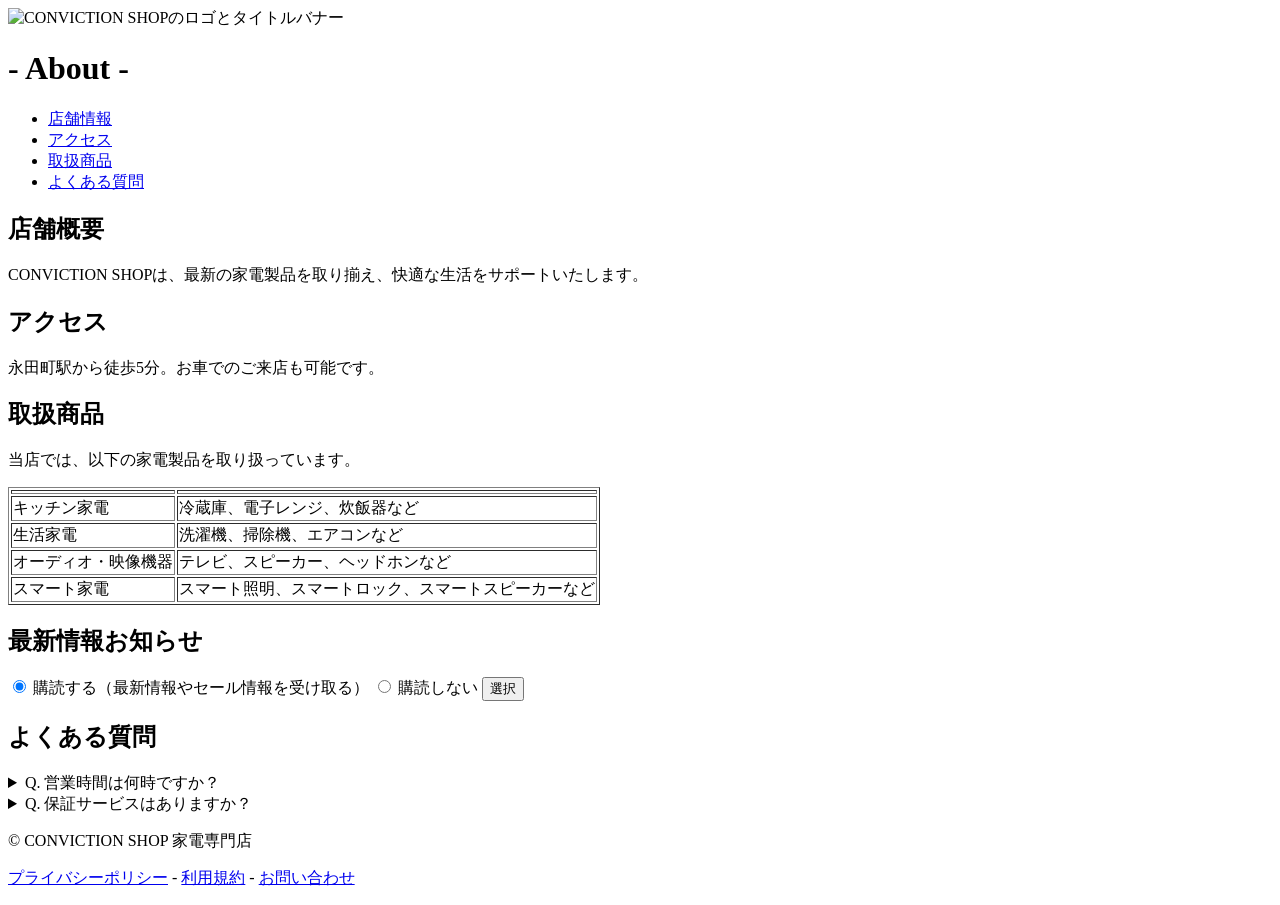
==== work/lesson1/index.html @ 231de5b5 "HTML-CSS_curriculum lesson1 修正" ====
<!DOCTYPE html>
<html lang="ja">
  <head>
    <meta charset="UTF-8">
    <meta http-equiv="X-UA-Compatible" content="IE=edge"> 
    <meta name="viewport" content="width=device-width,initial-scale=1.0">
    <meta name="expires" content="604800">
    <meta name="format-detection" content="email=no,telephone=no,address=no">
    <title>CONVICTION SHOP</title>
    <meta name="description" content="CONVICTION SHOP企業サイトです">
    <link rel="icon" href="C:\Users\深野真帆\Desktop\HTML-CSS_curriculum\work\lesson1\assets\images\favicon.ico">
    <link rel="stylesheet" href="（reset.cssのURL）">
  </head>
</html>
<body>
    <header>
        <img src="C:\Users\深野真帆\Desktop\HTML-CSS_curriculum\work\lesson1\assets\images\img_firstView.png" alt="CONVICTION SHOPのロゴとタイトルバナー">
        <h1>- About -</h1>
        </header>
        
    <nav>
        <nav>

    <main>
        </main>


    <footer>
        <footer>
<body>
<nav>
    <ul>
        <li><a href="#tenpo_gaiyo">店舗情報</a></li>
        <li><a href="#access">アクセス</a></li>
        <li><a href="#shohin">取扱商品</a></li>
        <li><a href="#faq">よくある質問</a></li>
    </ul>

<nav>
<h2 id="tenpo_gaiyo">店舗概要</h2>
<p>CONVICTION SHOPは、最新の家電製品を取り揃え、快適な生活をサポートいたします。</p>

<h2 id="access">アクセス</h2>
<p>永田町駅から徒歩5分。お車でのご来店も可能です。</p>

<h2 id="shohin">取扱商品</h2>
<p>当店では、以下の家電製品を取り扱っています。</p>

<table border="1"> <thead>
        <tr>
            <th> </th>
            <th> </th>
        </tr>
    </thead>
    <tbody>
        <tr>
            <td>キッチン家電</td>
            <td>冷蔵庫、電子レンジ、炊飯器など</td>
        </tr>
        <tr>
            <td>生活家電</td>
            <td>洗濯機、掃除機、エアコンなど</td>
        </tr>
        <tr>
            <td>オーディオ・映像機器</td>
            <td>テレビ、スピーカー、ヘッドホンなど</td>
        </tr>
        <tr>
            <td>スマート家電</td>
            <td>スマート照明、スマートロック、スマートスピーカーなど</td>
        </tr>
    </tbody>
</table>

<h2>最新情報お知らせ</h2>
<form>
    <input type="radio" id="subscribe" name="newsletter" value="subscribe" checked>
    <label for="subscribe">購読する（最新情報やセール情報を受け取る）</label>

    <input type="radio" id="unsubscribe" name="newsletter" value="unsubscribe">
    <label for="unsubscribe">購読しない</label>

    <input type="submit" value="選択">
</form>

<h2 id="faq">よくある質問</h2>

<details>
    <summary>Q. 営業時間は何時ですか？</summary>
    <p>A. 当店の営業時間は10:00～20:00です。</p>
</details>

<details>
    <summary>Q. 保証サービスはありますか？</summary>
    <p>A. 全商品に対し、メーカー保証のほか延長保証サービスをご用意しています。</p>
</details>

<footer>
    <p>
        &copy; CONVICTION SHOP 家電専門店
    <p>
        <a href="#">プライバシーポリシー</a> - 
        <a href="#">利用規約</a> - 
        <a href="#">お問い合わせ</a>
    </p>
</footer>
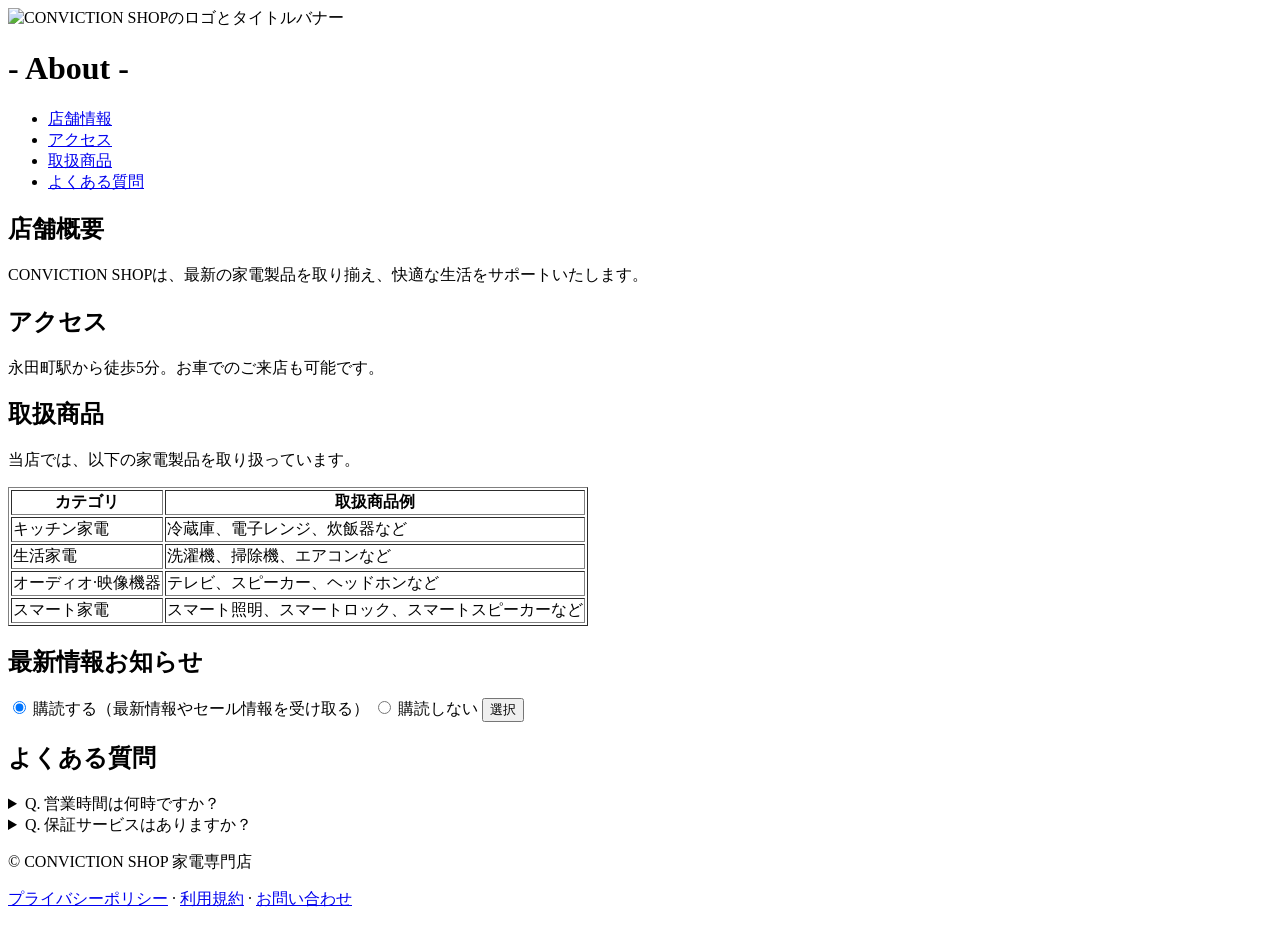
==== commit fb363021: "HTML-CSS_curriculum lesson1 初回提出" ====
--- a/work/lesson1/index.html
+++ b/work/lesson1/index.html
@@ -1,107 +1,117 @@
 <!DOCTYPE html>
 <html lang="ja">
-  <head>
+<head>
     <meta charset="UTF-8">
     <meta http-equiv="X-UA-Compatible" content="IE=edge"> 
     <meta name="viewport" content="width=device-width,initial-scale=1.0">
     <meta name="expires" content="604800">
     <meta name="format-detection" content="email=no,telephone=no,address=no">
-    <title>CONVICTION SHOP</title>
-    <meta name="description" content="CONVICTION SHOP企業サイトです">
-    <link rel="icon" href="C:\Users\深野真帆\Desktop\HTML-CSS_curriculum\work\lesson1\assets\images\favicon.ico">
-    <link rel="stylesheet" href="（reset.cssのURL）">
-  </head>
-</html>
+    <title>株式会社CONVICTION SHOP</title>
+    <meta name="description" content="株式会社CONVICTION SHOP企業サイトです">
+    
+    <link rel="icon" href="assets/images/favicon.ico">
+    
+    </head>
 <body>
+    
     <header>
-        <img src="C:\Users\深野真帆\Desktop\HTML-CSS_curriculum\work\lesson1\assets\images\img_firstView.png" alt="CONVICTION SHOPのロゴとタイトルバナー">
+        <img src="assets/images/img_firstView.png" alt="CONVICTION SHOPのロゴとタイトルバナー">
         <h1>- About -</h1>
-        </header>
+    </header>
         
     <nav>
-        <nav>
+        <ul>
+            <li><a href="#tenpo_gaiyo">店舗情報</a></li>
+            <li><a href="#access">アクセス</a></li>
+            <li><a href="#shohin">取扱商品</a></li>
+            <li><a href="#faq">よくある質問</a></li>
+        </ul>
+    </nav>
 
     <main>
-        </main>
+        
+        <section>
+            <h2 id="tenpo_gaiyo">店舗概要</h2>
+            <p>CONVICTION SHOPは、最新の家電製品を取り揃え、快適な生活をサポートいたします。</p>
+        </section>
 
+        <section>
+            <h2 id="access">アクセス</h2>
+            <p>永田町駅から徒歩5分。お車でのご来店も可能です。</p>
+        </section>
+
+        <section>
+            <h2 id="shohin">取扱商品</h2>
+            <p>当店では、以下の家電製品を取り扱っています。</p>
+
+            <table border="1">
+                <thead>
+                    <tr>
+                        <th>カテゴリ</th>
+                        <th>取扱商品例</th>
+                    </tr>
+                </thead>
+                <tbody>
+                    <tr>
+                        <td>キッチン家電</td>
+                        <td>冷蔵庫、電子レンジ、炊飯器など</td>
+                    </tr>
+                    <tr>
+                        <td>生活家電</td>
+                        <td>洗濯機、掃除機、エアコンなど</td>
+                    </tr>
+                    <tr>
+                        <td>オーディオ&#183;映像機器</td>
+                        <td>テレビ、スピーカー、ヘッドホンなど</td>
+                    </tr>
+                    <tr>
+                        <td>スマート家電</td>
+                        <td>スマート照明、スマートロック、スマートスピーカーなど</td>
+                    </tr>
+                </tbody>
+            </table>
+        </section>
+
+        <section>
+            <h2>最新情報お知らせ</h2>
+            <form>
+                <input type="radio" id="subscribe" name="newsletter" value="subscribe" checked>
+                <label for="subscribe">購読する（最新情報やセール情報を受け取る）</label>
+
+                <input type="radio" id="unsubscribe" name="newsletter" value="unsubscribe">
+                <label for="unsubscribe">購読しない</label>
+
+                <input type="submit" value="選択">
+            </form>
+        </section>
+
+        <section>
+            <h2 id="faq">よくある質問</h2>
+
+            <details>
+                <summary>Q. 営業時間は何時ですか？</summary>
+                <p>A. 当店の営業時間は10:00～20:00です。</p>
+            </details>
+
+            <details>
+                <summary>Q. 保証サービスはありますか？</summary>
+                <p>A. 全商品に対し、メーカー保証のほか延長保証サービスをご用意しています。</p>
+            </details>
+        </section>
+        
+    </main>
 
     <footer>
-        <footer>
-<body>
-<nav>
-    <ul>
-        <li><a href="#tenpo_gaiyo">店舗情報</a></li>
-        <li><a href="#access">アクセス</a></li>
-        <li><a href="#shohin">取扱商品</a></li>
-        <li><a href="#faq">よくある質問</a></li>
-    </ul>
+        <p>
+            &copy; CONVICTION SHOP 家電専門店
+        </p>
+        <p>
+            <a href="#">プライバシーポリシー</a> &#183; 
+            <a href="#">利用規約</a> &#183; 
+            <a href="#">お問い合わせ</a>
+        </p>
+    </footer>
+    
+</body>
+</html>
 
-<nav>
-<h2 id="tenpo_gaiyo">店舗概要</h2>
-<p>CONVICTION SHOPは、最新の家電製品を取り揃え、快適な生活をサポートいたします。</p>
-
-<h2 id="access">アクセス</h2>
-<p>永田町駅から徒歩5分。お車でのご来店も可能です。</p>
-
-<h2 id="shohin">取扱商品</h2>
-<p>当店では、以下の家電製品を取り扱っています。</p>
-
-<table border="1"> <thead>
-        <tr>
-            <th> </th>
-            <th> </th>
-        </tr>
-    </thead>
-    <tbody>
-        <tr>
-            <td>キッチン家電</td>
-            <td>冷蔵庫、電子レンジ、炊飯器など</td>
-        </tr>
-        <tr>
-            <td>生活家電</td>
-            <td>洗濯機、掃除機、エアコンなど</td>
-        </tr>
-        <tr>
-            <td>オーディオ・映像機器</td>
-            <td>テレビ、スピーカー、ヘッドホンなど</td>
-        </tr>
-        <tr>
-            <td>スマート家電</td>
-            <td>スマート照明、スマートロック、スマートスピーカーなど</td>
-        </tr>
-    </tbody>
-</table>
-
-<h2>最新情報お知らせ</h2>
-<form>
-    <input type="radio" id="subscribe" name="newsletter" value="subscribe" checked>
-    <label for="subscribe">購読する（最新情報やセール情報を受け取る）</label>
-
-    <input type="radio" id="unsubscribe" name="newsletter" value="unsubscribe">
-    <label for="unsubscribe">購読しない</label>
-
-    <input type="submit" value="選択">
-</form>
-
-<h2 id="faq">よくある質問</h2>
-
-<details>
-    <summary>Q. 営業時間は何時ですか？</summary>
-    <p>A. 当店の営業時間は10:00～20:00です。</p>
-</details>
-
-<details>
-    <summary>Q. 保証サービスはありますか？</summary>
-    <p>A. 全商品に対し、メーカー保証のほか延長保証サービスをご用意しています。</p>
-</details>
-
-<footer>
-    <p>
-        &copy; CONVICTION SHOP 家電専門店
-    <p>
-        <a href="#">プライバシーポリシー</a> - 
-        <a href="#">利用規約</a> - 
-        <a href="#">お問い合わせ</a>
-    </p>
-</footer>
-
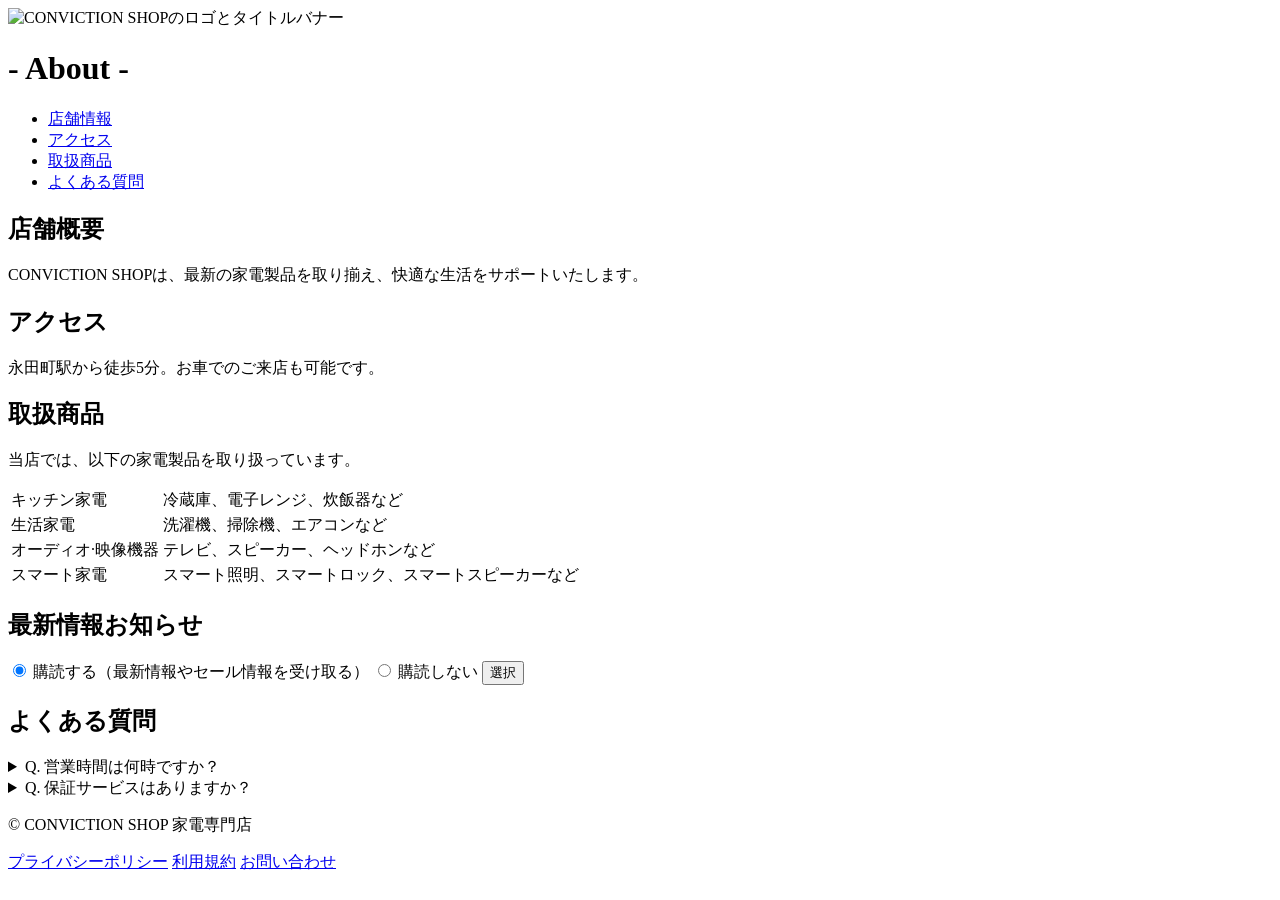
==== commit 535e3651: "HTML-CSS_curriculum lesson1 修正" ====
--- a/work/lesson1/index.html
+++ b/work/lesson1/index.html
@@ -1,117 +1,124 @@
 <!DOCTYPE html>
 <html lang="ja">
-<head>
-    <meta charset="UTF-8">
-    <meta http-equiv="X-UA-Compatible" content="IE=edge"> 
-    <meta name="viewport" content="width=device-width,initial-scale=1.0">
-    <meta name="expires" content="604800">
-    <meta name="format-detection" content="email=no,telephone=no,address=no">
+  <head>
+    <meta charset="UTF-8" />
+    <meta http-equiv="X-UA-Compatible" content="IE=edge" />
+    <meta name="viewport" content="width=device-width,initial-scale=1.0" />
+    <meta name="expires" content="604800" />
+    <meta name="format-detection" content="email=no,telephone=no,address=no" />
     <title>株式会社CONVICTION SHOP</title>
-    <meta name="description" content="株式会社CONVICTION SHOP企業サイトです">
-    
-    <link rel="icon" href="assets/images/favicon.ico">
-    
-    </head>
-<body>
-    
+    <meta name="description" content="株式会社CONVICTION SHOP企業サイトです" />
+    <link rel="icon" href="assets/images/favicon.ico" />
+  </head>
+  <body>
     <header>
-        <img src="assets/images/img_firstView.png" alt="CONVICTION SHOPのロゴとタイトルバナー">
-        <h1>- About -</h1>
+      <img
+        src="assets/images/img_firstView.png"
+        alt="CONVICTION SHOPのロゴとタイトルバナー"
+      />
+      <h1>- About -</h1>
     </header>
-        
-    <nav>
-        <ul>
-            <li><a href="#tenpo_gaiyo">店舗情報</a></li>
-            <li><a href="#access">アクセス</a></li>
-            <li><a href="#shohin">取扱商品</a></li>
-            <li><a href="#faq">よくある質問</a></li>
-        </ul>
-    </nav>
 
     <main>
-        
-        <section>
-            <h2 id="tenpo_gaiyo">店舗概要</h2>
-            <p>CONVICTION SHOPは、最新の家電製品を取り揃え、快適な生活をサポートいたします。</p>
-        </section>
+      <nav>
+        <ul>
+          <li><a href="#tenpo_gaiyo">店舗情報</a></li>
+          <li><a href="#access">アクセス</a></li>
+          <li><a href="#shohin">取扱商品</a></li>
+          <li><a href="#faq">よくある質問</a></li>
+        </ul>
+      </nav>
 
-        <section>
-            <h2 id="access">アクセス</h2>
-            <p>永田町駅から徒歩5分。お車でのご来店も可能です。</p>
-        </section>
+      <section>
+        <h2 id="Store Information">店舗概要</h2>
+        <p>
+          CONVICTION
+          SHOPは、最新の家電製品を取り揃え、快適な生活をサポートいたします。
+        </p>
+      </section>
 
-        <section>
-            <h2 id="shohin">取扱商品</h2>
-            <p>当店では、以下の家電製品を取り扱っています。</p>
+      <section>
+        <h2 id="access">アクセス</h2>
+        <p>永田町駅から徒歩5分。お車でのご来店も可能です。</p>
+      </section>
 
-            <table border="1">
-                <thead>
-                    <tr>
-                        <th>カテゴリ</th>
-                        <th>取扱商品例</th>
-                    </tr>
-                </thead>
-                <tbody>
-                    <tr>
-                        <td>キッチン家電</td>
-                        <td>冷蔵庫、電子レンジ、炊飯器など</td>
-                    </tr>
-                    <tr>
-                        <td>生活家電</td>
-                        <td>洗濯機、掃除機、エアコンなど</td>
-                    </tr>
-                    <tr>
-                        <td>オーディオ&#183;映像機器</td>
-                        <td>テレビ、スピーカー、ヘッドホンなど</td>
-                    </tr>
-                    <tr>
-                        <td>スマート家電</td>
-                        <td>スマート照明、スマートロック、スマートスピーカーなど</td>
-                    </tr>
-                </tbody>
-            </table>
-        </section>
+      <section>
+        <h2 id="Products">取扱商品</h2>
+        <p>当店では、以下の家電製品を取り扱っています。</p>
 
-        <section>
-            <h2>最新情報お知らせ</h2>
-            <form>
-                <input type="radio" id="subscribe" name="newsletter" value="subscribe" checked>
-                <label for="subscribe">購読する（最新情報やセール情報を受け取る）</label>
+        <table ="1">
+          <tbody>
+            <tr>
+              <td>キッチン家電</td>
+              <td>冷蔵庫、電子レンジ、炊飯器など</td>
+            </tr>
+            <tr>
+              <td>生活家電</td>
+              <td>洗濯機、掃除機、エアコンなど</td>
+            </tr>
+            <tr>
+              <td>オーディオ&#183;映像機器</td>
+              <td>テレビ、スピーカー、ヘッドホンなど</td>
+            </tr>
+            <tr>
+              <td>スマート家電</td>
+              <td>スマート照明、スマートロック、スマートスピーカーなど</td>
+            </tr>
+          </tbody>
+        </table>
+      </section>
 
-                <input type="radio" id="unsubscribe" name="newsletter" value="unsubscribe">
-                <label for="unsubscribe">購読しない</label>
+      <section>
+        <h2>最新情報お知らせ</h2>
+        <form>
+          <input
+            type="radio"
+            id="subscribe"
+            name="newsletter"
+            value="subscribe"
+            checked
+          />
+          <label for="subscribe"
+            >購読する（最新情報やセール情報を受け取る）</label
+          >
 
-                <input type="submit" value="選択">
-            </form>
-        </section>
+          <input
+            type="radio"
+            id="unsubscribe"
+            name="newsletter"
+            value="unsubscribe"
+          />
+          <label for="unsubscribe">購読しない</label>
 
-        <section>
-            <h2 id="faq">よくある質問</h2>
+          <input type="submit" value="選択" />
+        </form>
+      </section>
 
-            <details>
-                <summary>Q. 営業時間は何時ですか？</summary>
-                <p>A. 当店の営業時間は10:00～20:00です。</p>
-            </details>
+      <section>
+        <h2 id="faq">よくある質問</h2>
 
-            <details>
-                <summary>Q. 保証サービスはありますか？</summary>
-                <p>A. 全商品に対し、メーカー保証のほか延長保証サービスをご用意しています。</p>
-            </details>
-        </section>
-        
+        <details>
+          <summary>Q. 営業時間は何時ですか？</summary>
+          <p>A. 当店の営業時間は10:00～20:00です。</p>
+        </details>
+
+        <details>
+          <summary>Q. 保証サービスはありますか？</summary>
+          <p>
+            A.
+            全商品に対し、メーカー保証のほか延長保証サービスをご用意しています。
+          </p>
+        </details>
+      </section>
     </main>
 
     <footer>
-        <p>
-            &copy; CONVICTION SHOP 家電専門店
-        </p>
-        <p>
-            <a href="#">プライバシーポリシー</a> &#183; 
-            <a href="#">利用規約</a> &#183; 
-            <a href="#">お問い合わせ</a>
-        </p>
+      <p>&copy; CONVICTION SHOP 家電専門店</p>
+      <div class="footer-links">
+        <a href="#">プライバシーポリシー</a>
+        <a href="#">利用規約</a>
+        <a href="#">お問い合わせ</a>
+      </div>
     </footer>
-    
-</body>
+  </body>
 </html>
-
